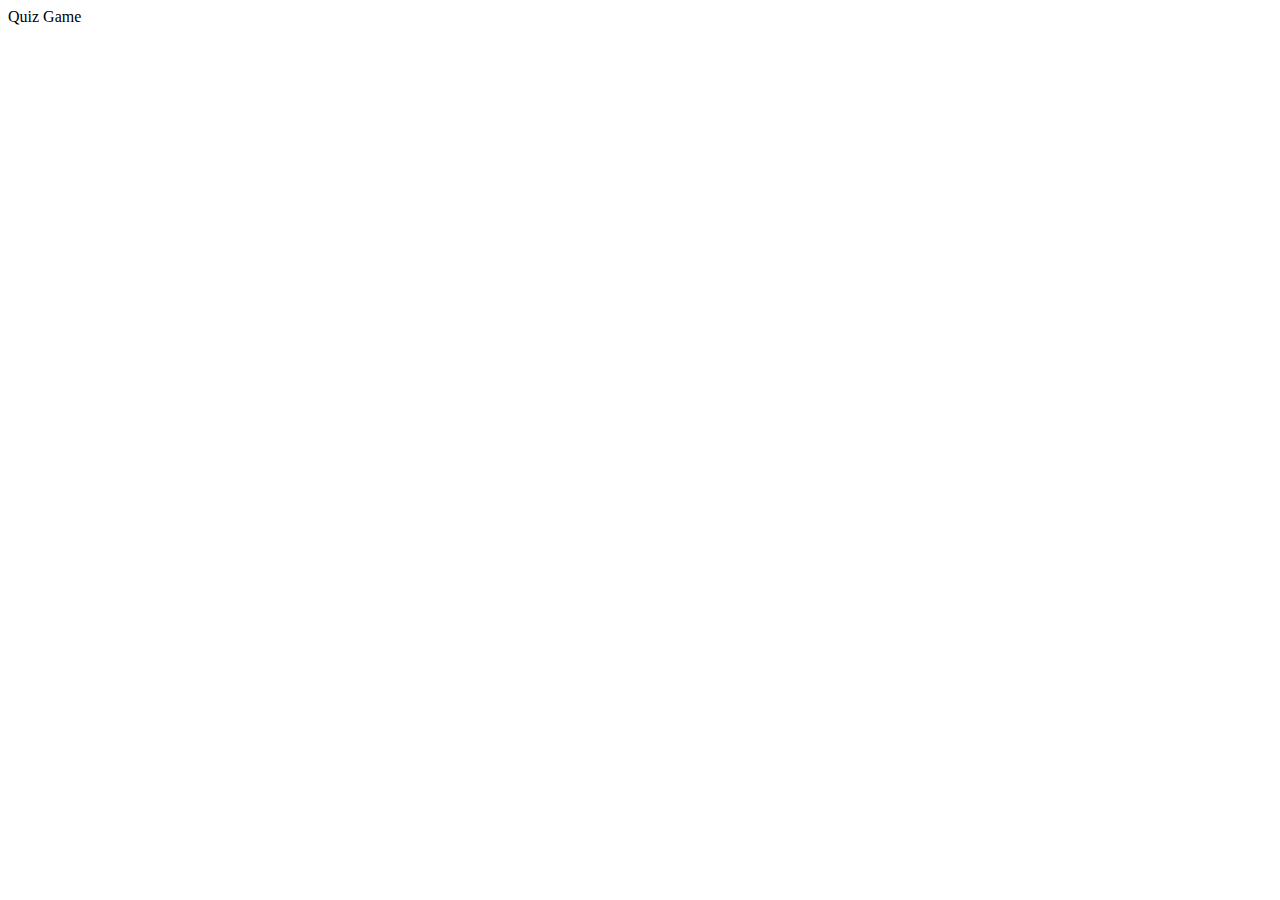
==== index.html @ 1e9c853e "This commit is the beginining creation of the HTML as well as the CSS stylesheet. Additionally, adde" ====
<!DOCTYPE html>
<html lang="en">
<head>
    <meta charset="UTF-8">
    <meta http-equiv="X-UA-Compatible" content="IE=edge">
    <meta name="viewport" content="width=device-width, initial-scale=1.0">
    <link rel="stylesheet" href="./assets/style.css"
    <title>Quiz Game</title>
</head>
<body>
    
</body>
</html>
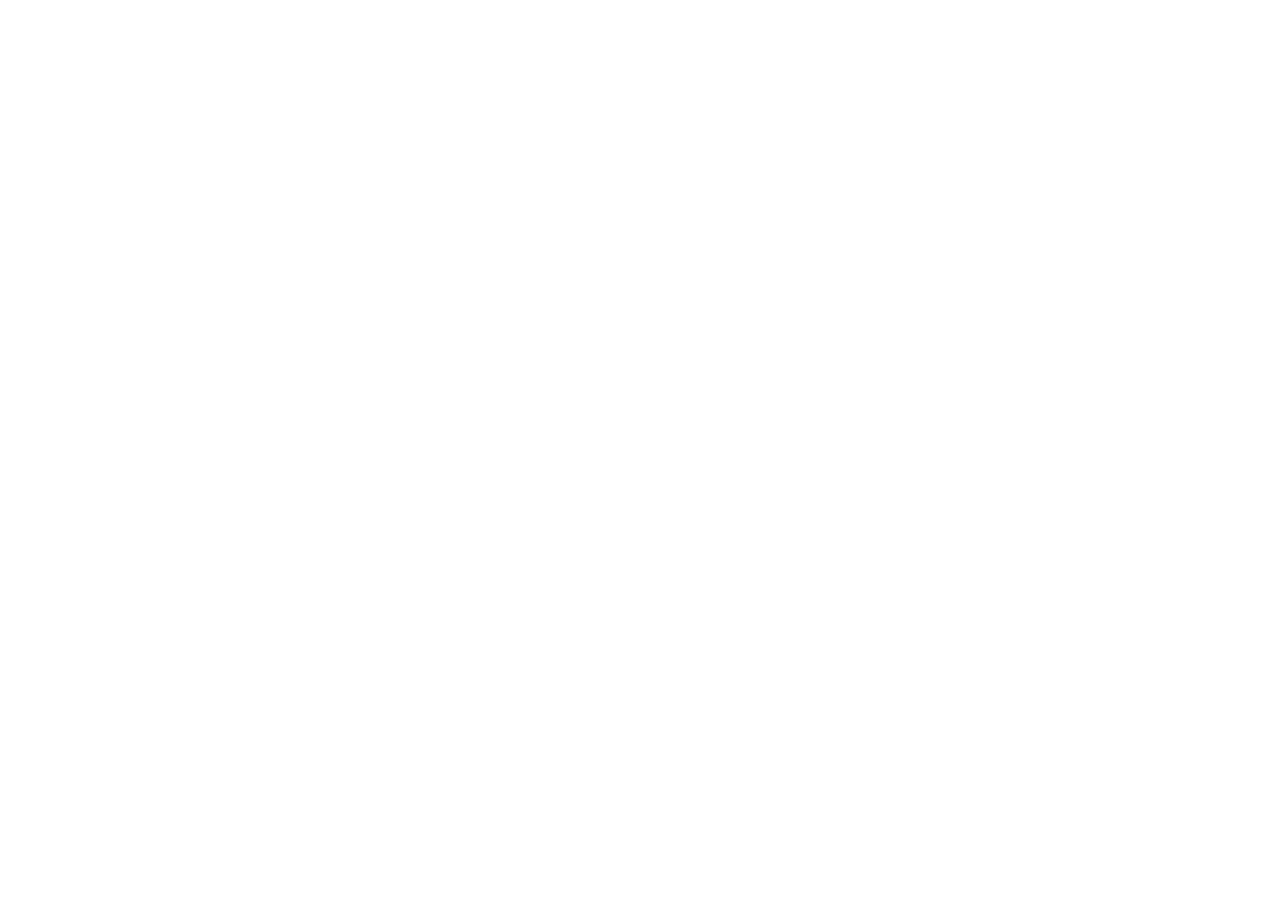
==== commit cb517831: "Forgot to add the closed bracket to the CSS link. That is all this push is for." ====
--- a/index.html
+++ b/index.html
@@ -4,7 +4,7 @@
     <meta charset="UTF-8">
     <meta http-equiv="X-UA-Compatible" content="IE=edge">
     <meta name="viewport" content="width=device-width, initial-scale=1.0">
-    <link rel="stylesheet" href="./assets/style.css"
+    <link rel="stylesheet" href="./assets/style.css">
     <title>Quiz Game</title>
 </head>
 <body>
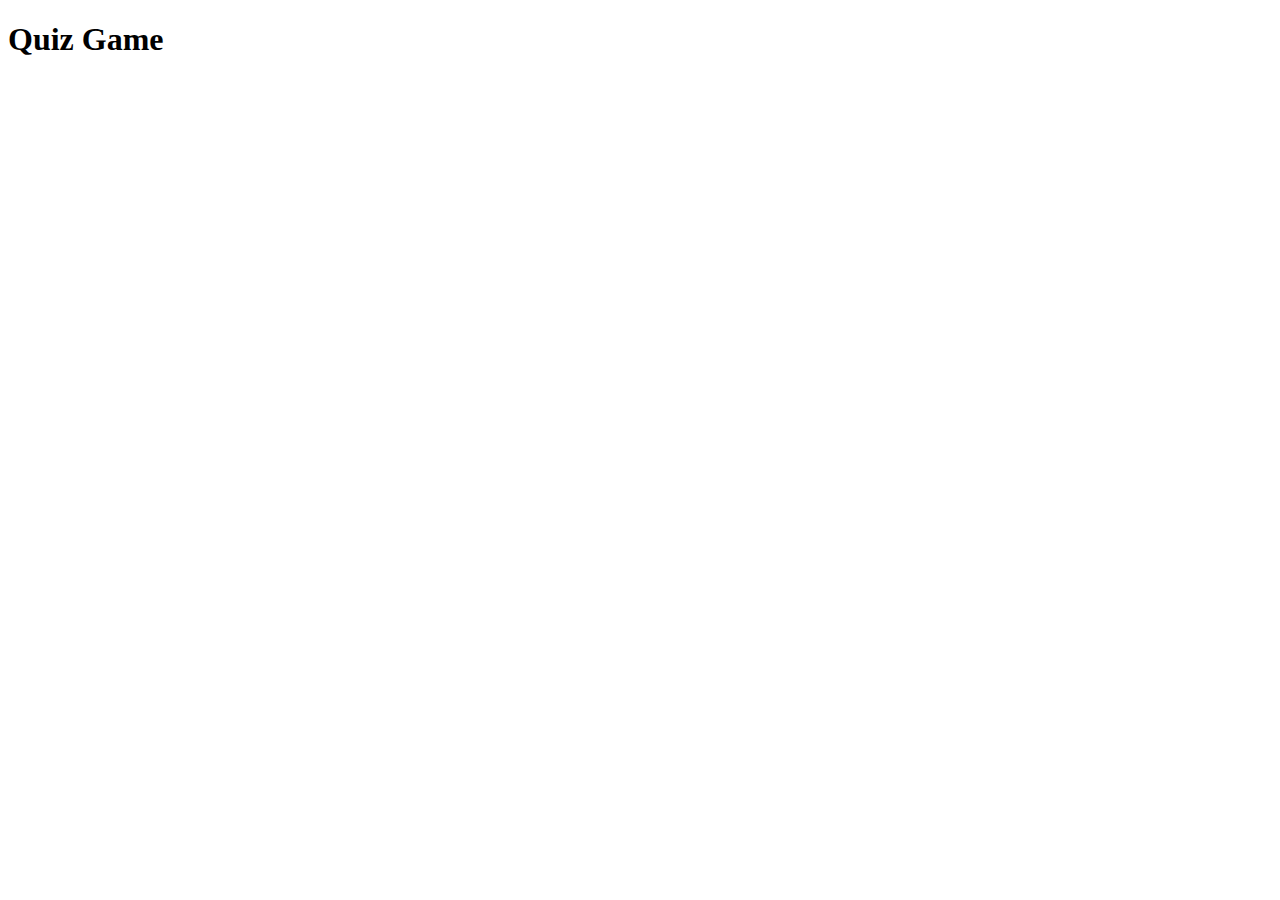
==== commit c9dfffff: "This push is the addition of the container, with a home div inside, with a h1 added inside the home " ====
--- a/index.html
+++ b/index.html
@@ -8,6 +8,10 @@
     <title>Quiz Game</title>
 </head>
 <body>
-    
+    <div class="container">
+        <div id="home" class="flex-center flex-column">
+            <h1>Quiz Game</h1>
+        </div>
+    </div>
 </body>
 </html>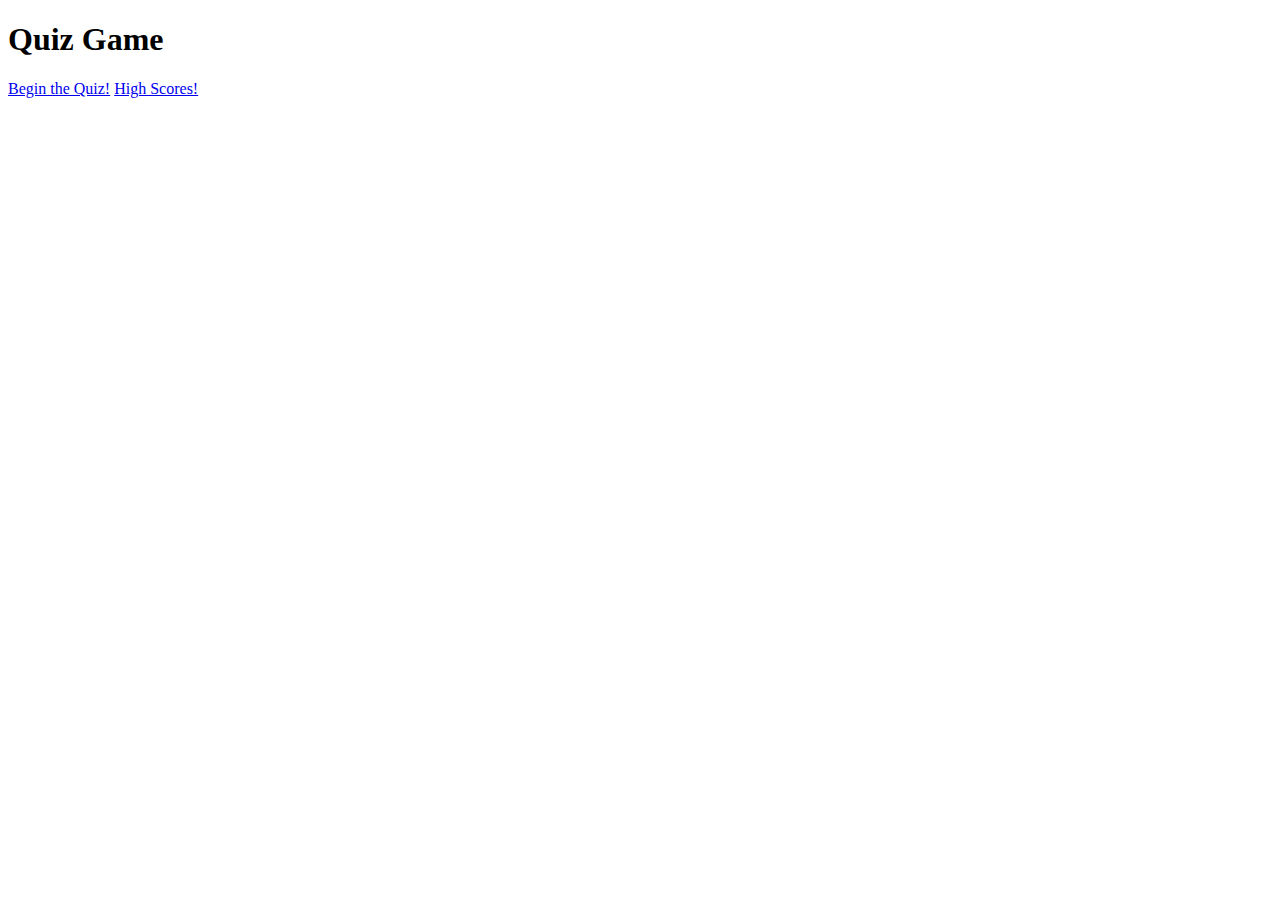
==== commit 71838e11: "This commit is for two buttons created in the index.html to link to two seperate html links, one bei" ====
--- a/index.html
+++ b/index.html
@@ -11,6 +11,8 @@
     <div class="container">
         <div id="home" class="flex-center flex-column">
             <h1>Quiz Game</h1>
+            <a class="btn" href="/game.html">Begin the Quiz!</a>
+            <a class="btn" href="/highScores.html">High Scores!</a>
         </div>
     </div>
 </body>
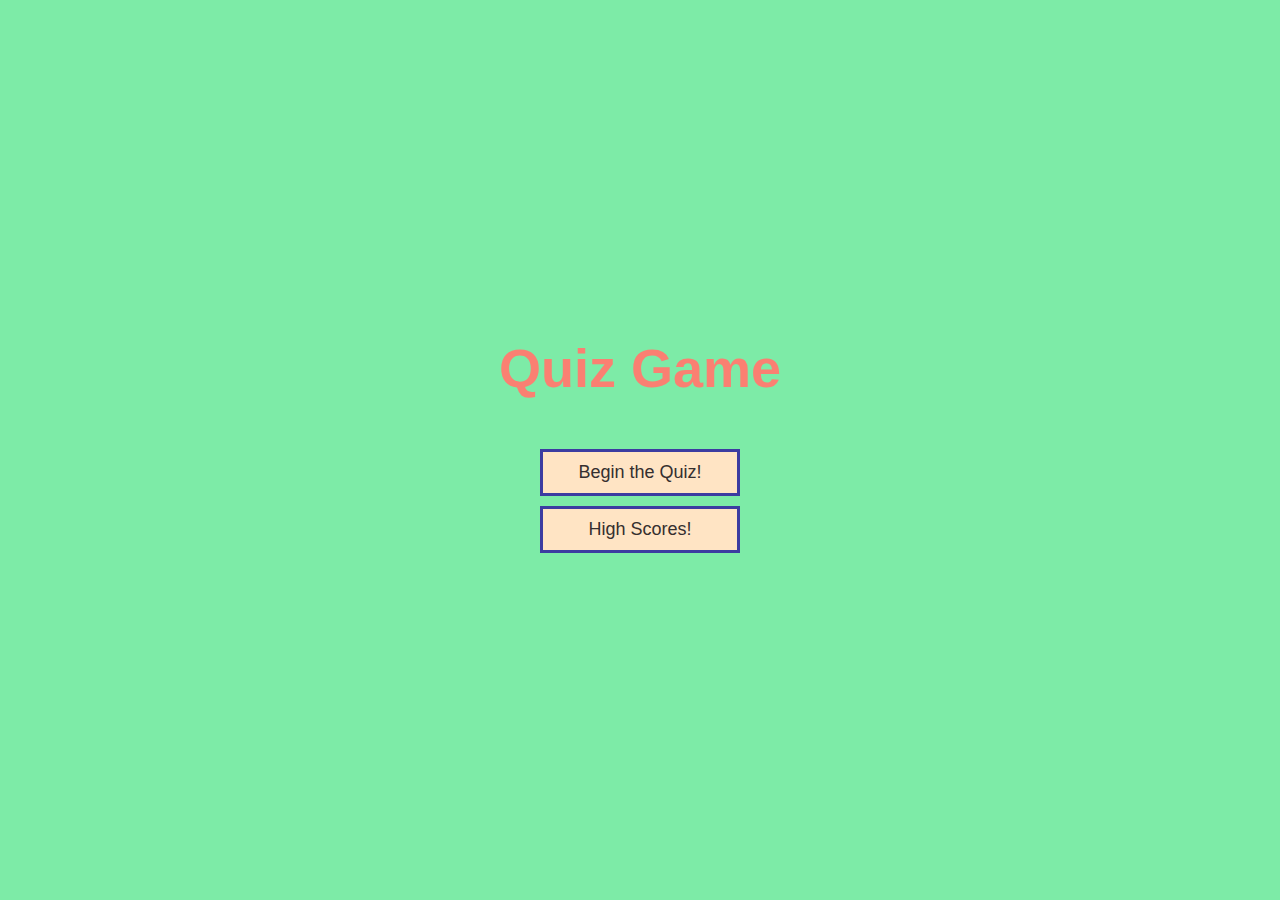
==== commit 7c7eb541: "Added a game html and game css. Put them both in their own game folder to keep everything seperated." ====
--- a/index.html
+++ b/index.html
@@ -11,7 +11,7 @@
     <div class="container">
         <div id="home" class="flex-center flex-column">
             <h1>Quiz Game</h1>
-            <a class="btn" href="/game.html">Begin the Quiz!</a>
+            <a class="btn" href="./assets/game/game.html">Begin the Quiz!</a>
             <a class="btn" href="/highScores.html">High Scores!</a>
         </div>
     </div>
--- a/assets/style.css
+++ b/assets/style.css
@@ -0,0 +1,107 @@
+/*CSS variables*/
+:root {
+    background-color:rgb(125, 235, 167);
+    font-size: 62.5%;
+
+}
+
+*{
+    box-sizing: border-box;
+    font-family:'Franklin Gothic Medium', 'Arial Narrow', Arial, sans-serif;
+    margin: 0;
+    padding: 0;
+    color: navy;
+}
+
+h1, h2, h3, h4{
+    margin-bottom: 2rem;
+}
+
+h1 {
+    font-size: 5.4rem;
+    color:salmon;
+    margin-bottom: 5rem;
+}
+
+h1 > span {
+    font-size: 2.4rem;
+    font-weight: 500;
+}
+
+h2 {
+    font-size: 4.2rem;
+    margin-bottom: 4rem;
+    font-weight: 700;
+}
+
+h3{
+    font-size: 2.8rem;
+    font-weight: 500;
+}
+
+/*Utility Section*/
+
+.container{
+    width: 100vw;
+    height: 100vh;
+    display: flex;
+    /*Horizontal centering*/
+    justify-content: center;
+    /*Vertical centering*/
+    align-items: center;
+    max-width: 80rem;
+    margin: 0 auto;
+}
+
+.container > * {
+    width: 100%;
+}
+
+.flex-column {
+    display: flex;
+    flex-direction: column;
+}
+
+.justify-center {
+    justify-content: center;
+}
+
+.flex-center {
+    justify-content: center;
+    align-items: center;
+}
+
+.text-center {
+    text-align: center;
+}
+
+.hidden {
+    display: none;
+}
+
+/*Button Section*/
+
+.btn {
+    font-size: 1.8rem;
+    padding: 1rem 0;
+    width: 20rem;
+    text-align: center;
+    border: 0.3rem solid rgb(60, 60, 161);
+    margin-bottom: 1rem;
+    text-decoration: none;
+    color: rgb(53, 47, 47);
+    background-color: bisque;
+}
+
+.btn:hover {
+    cursor: pointer;
+    box-shadow: 0 0.4rem 1.4rem 0 black;
+    transform: translateY(-0.1rem);
+    transition: transform 150ms;
+}
+
+.btn[disabled]:hover {
+    cursor: not-allowed;
+    box-shadow: none;
+    transform: none;
+}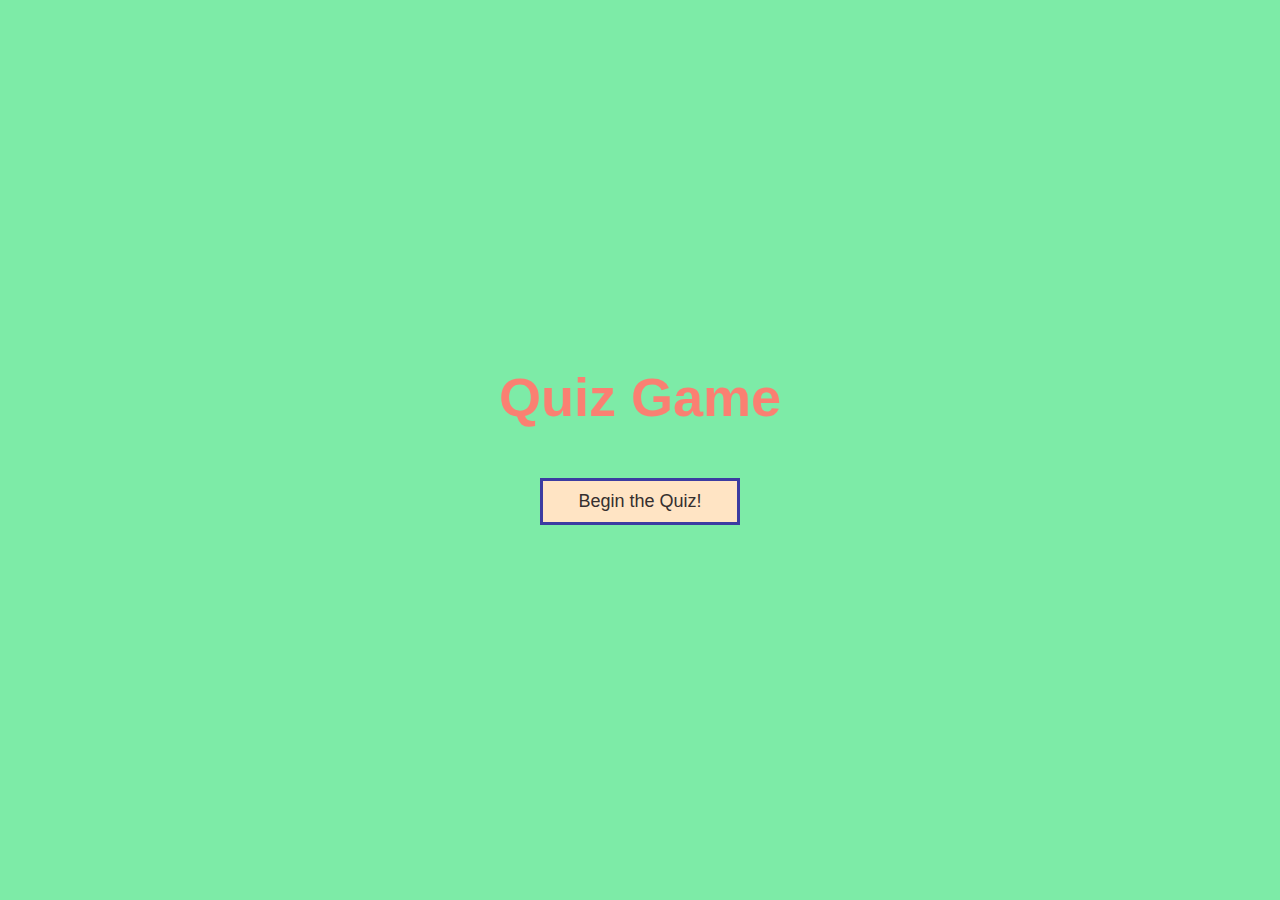
==== commit c16d3011: "This is the final commit, did some final re-adjustments of folders and files, and re-sourced all nec" ====
--- a/index.html
+++ b/index.html
@@ -11,8 +11,10 @@
     <div class="container">
         <div id="home" class="flex-center flex-column">
             <h1>Quiz Game</h1>
-            <a class="btn" href="./assets/game/game.html">Begin the Quiz!</a>
-            <a class="btn" href="/highScores.html">High Scores!</a>
+            <a class="btn" href="./game/game.html">Begin the Quiz!</a>
+
+           <!-- This will remain as a comment until further notice. Will set up button at a later time. 
+               <a class="btn" href="/highScores.html">High Scores!</a> -->
         </div>
     </div>
 </body>
--- a/assets/style.css
+++ b/assets/style.css
@@ -55,6 +55,7 @@
 
 .container > * {
     width: 100%;
+    padding: 3rem;
 }
 
 .flex-column {
@@ -104,4 +105,27 @@
     cursor: not-allowed;
     box-shadow: none;
     transform: none;
-}+}
+
+/*Forms */
+
+form {
+    width: 100%;
+    display: flex;
+    flex-direction: column;
+    align-items: center;
+}
+
+input {
+    margin-bottom: 1rem;
+    width: 20rem;
+    padding: 1.5rem;
+    font-size: 1.8;
+    border: none;
+    box-shadow: 0 0.1rem 1.4rem 0 rgba(86, 185, 235, 0.5);
+}
+
+input::placeholder{
+    color: rgb(16, 34, 34);
+}
+
